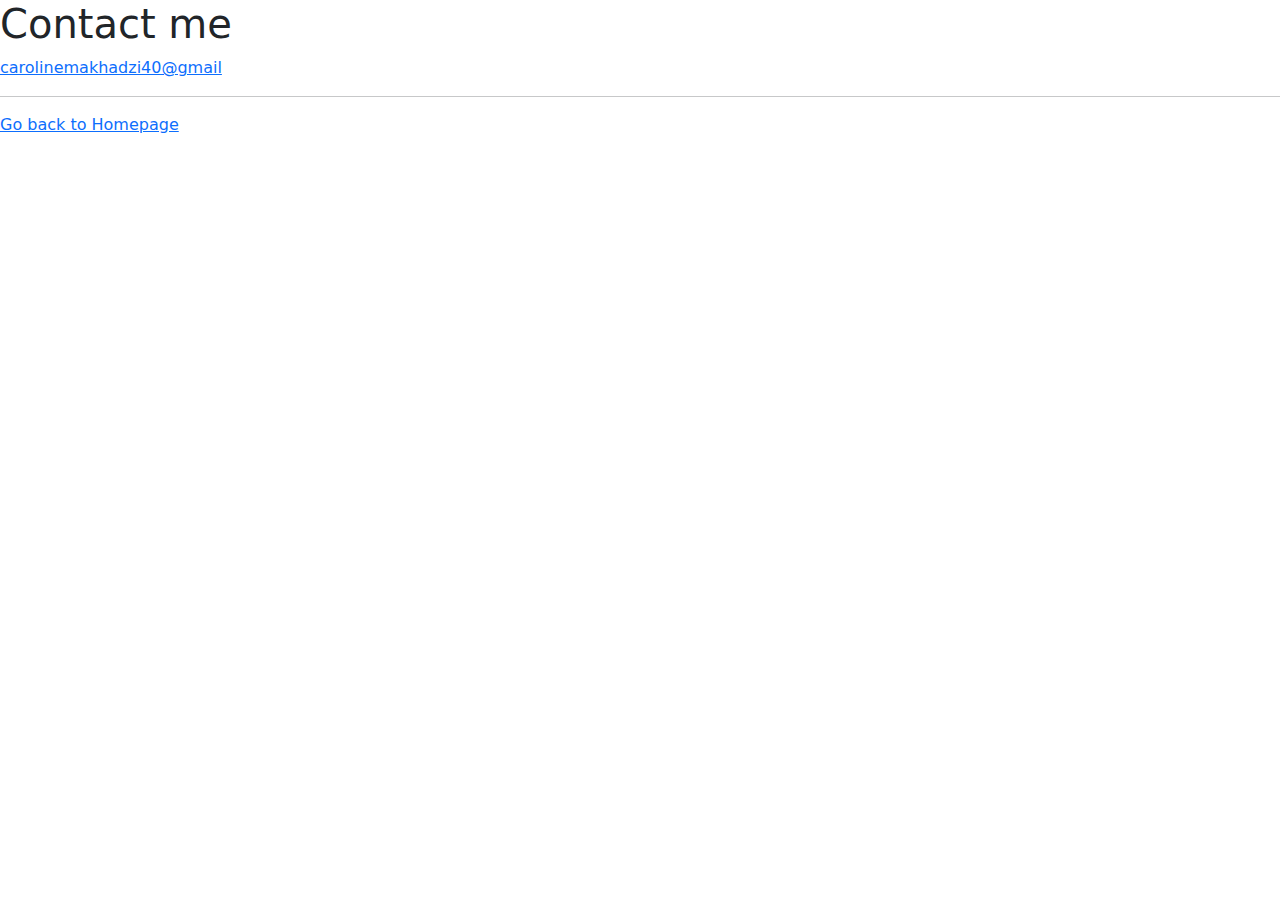
==== contact.html @ c37e1b16 "added some basic html and 3 pages" ====
<!DOCTYPE html>
<html lang="en">
  <head>
    <meta charset="UTF-8" />
    <meta name="viewport" content="width=device-width, initial-scale=1.0" />
    <title>Croissant</title>
    <link
      href="https://cdn.jsdelivr.net/npm/bootstrap@5.3.3/dist/css/bootstrap.min.css"
      rel="stylesheet"
      integrity="sha384-QWTKZyjpPEjISv5WaRU9OFeRpok6YctnYmDr5pNlyT2bRjXh0JMhjY6hW+ALEwIH"
      crossorigin="anonymous"
    />
  </head>
  <body>
    <h1>Contact me</h1>
    <a href="mailto:carolinemakhadzi40@gmail.com">carolinemakhadzi40@gmail</a>
    <hr />
    <a href="index.html"> Go back to Homepage</a>
  </body>
</html>
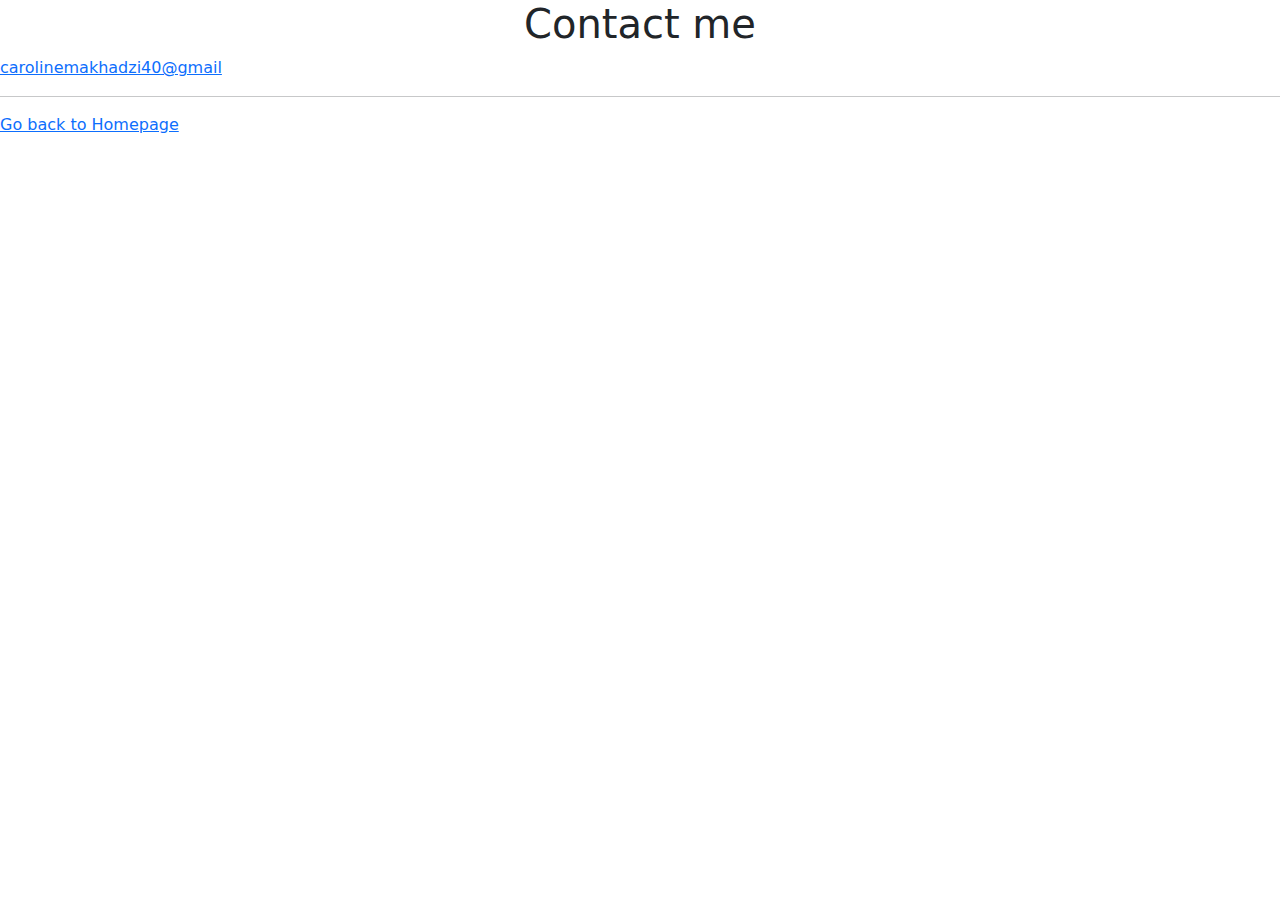
==== commit 55736a68: "added the css" ====
--- a/contact.html
+++ b/contact.html
@@ -12,7 +12,7 @@
     />
   </head>
   <body>
-    <h1>Contact me</h1>
+    <h1 class="'text-primary text-center">Contact me</h1>
     <a href="mailto:carolinemakhadzi40@gmail.com">carolinemakhadzi40@gmail</a>
     <hr />
     <a href="index.html"> Go back to Homepage</a>
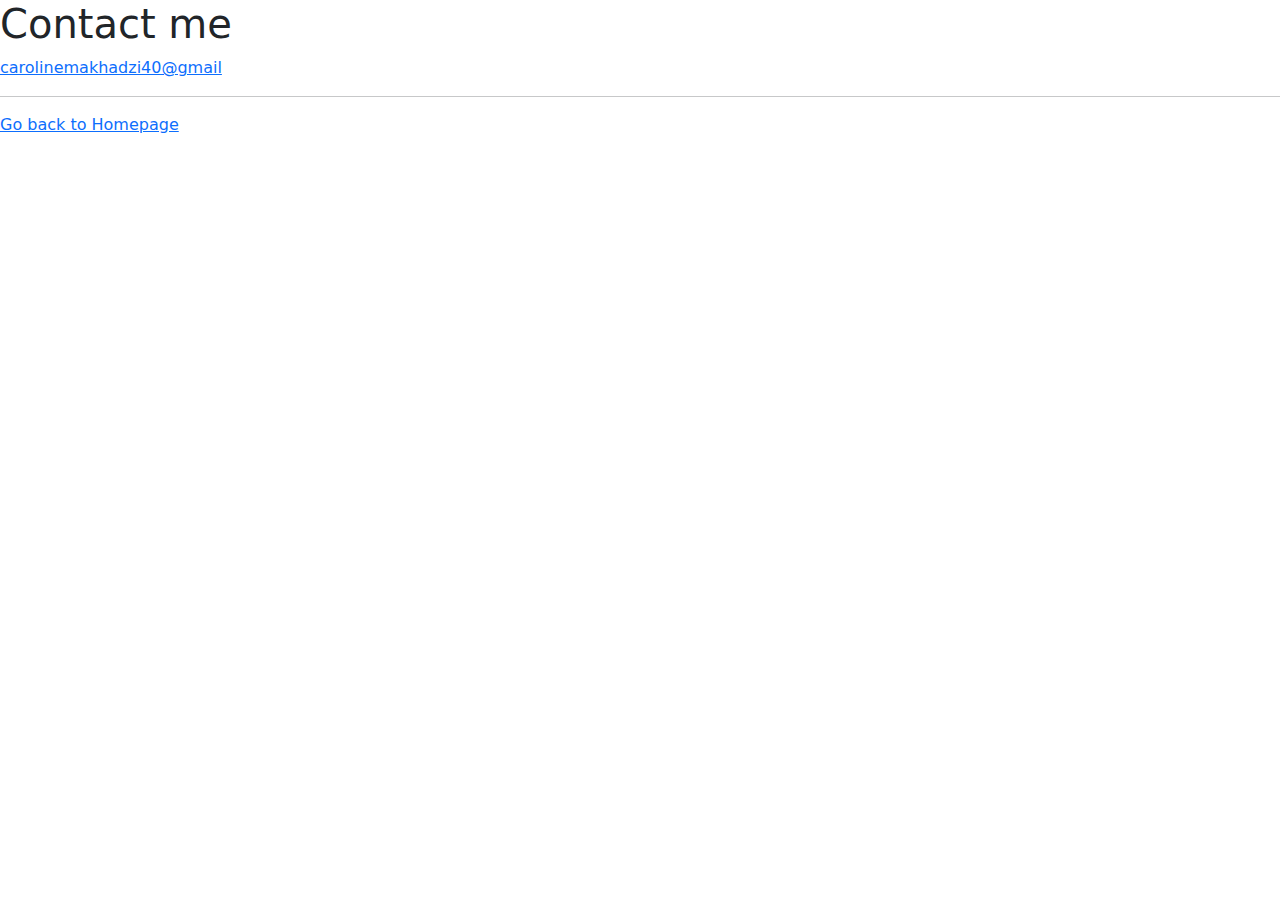
==== commit 91a1b585: "changed the css" ====
--- a/contact.html
+++ b/contact.html
@@ -4,6 +4,7 @@
     <meta charset="UTF-8" />
     <meta name="viewport" content="width=device-width, initial-scale=1.0" />
     <title>Croissant</title>
+    <link rel="stylesheet" href="src/style.css" />
     <link
       href="https://cdn.jsdelivr.net/npm/bootstrap@5.3.3/dist/css/bootstrap.min.css"
       rel="stylesheet"
@@ -12,7 +13,7 @@
     />
   </head>
   <body>
-    <h1 class="'text-primary text-center">Contact me</h1>
+    <h1>Contact me</h1>
     <a href="mailto:carolinemakhadzi40@gmail.com">carolinemakhadzi40@gmail</a>
     <hr />
     <a href="index.html"> Go back to Homepage</a>
--- a/src/style.css
+++ b/src/style.css
@@ -0,0 +1,10 @@
+:root {
+  --primary-color: blue;
+  --gradient: radial-gradient(blue;pink);
+}
+body {
+  background: var(--gradient);
+}
+h1 {
+  color: var(--secondary-color);
+}
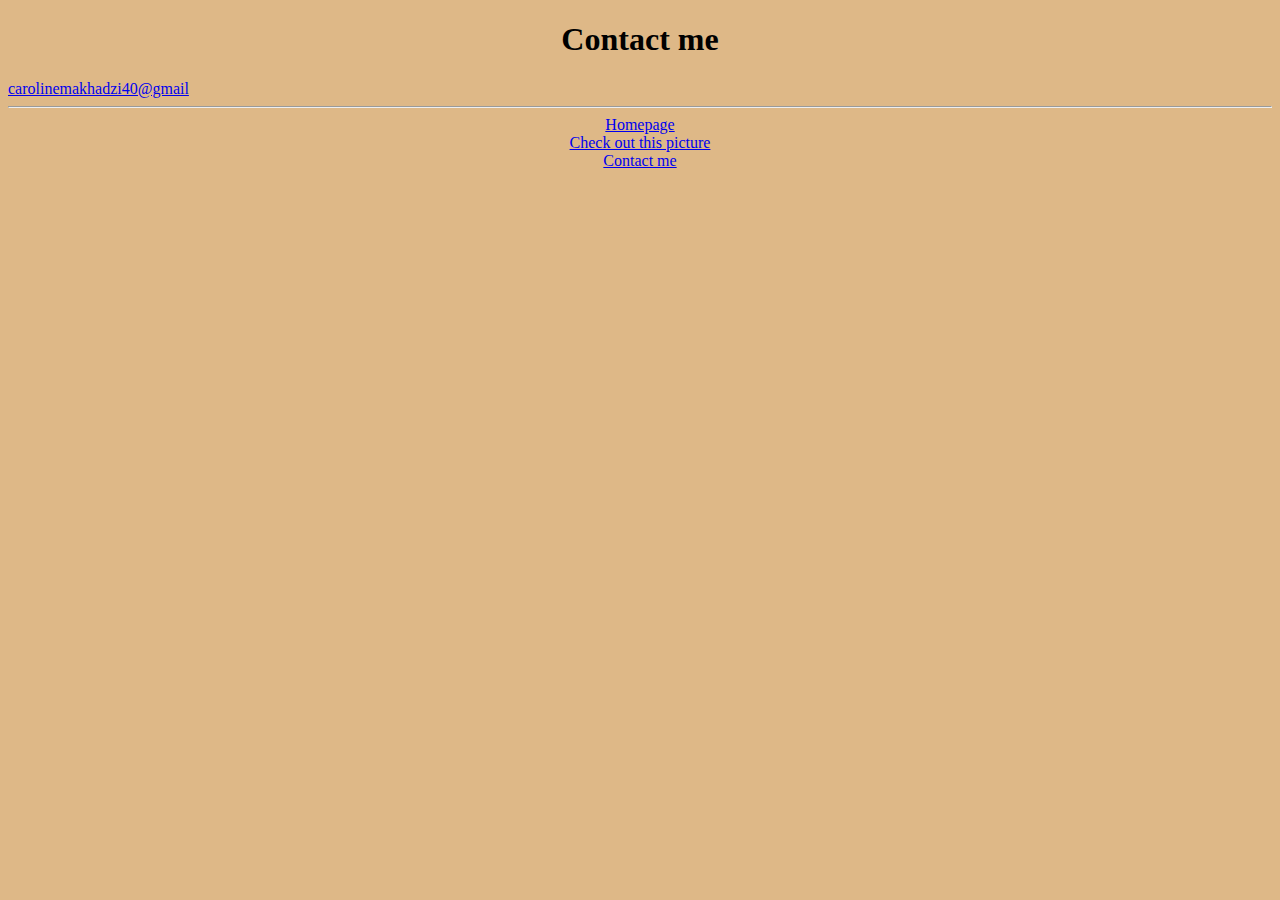
==== commit f9a14a16: "changed the links" ====
--- a/contact.html
+++ b/contact.html
@@ -5,17 +5,17 @@
     <meta name="viewport" content="width=device-width, initial-scale=1.0" />
     <title>Croissant</title>
     <link rel="stylesheet" href="src/style.css" />
-    <link
-      href="https://cdn.jsdelivr.net/npm/bootstrap@5.3.3/dist/css/bootstrap.min.css"
-      rel="stylesheet"
-      integrity="sha384-QWTKZyjpPEjISv5WaRU9OFeRpok6YctnYmDr5pNlyT2bRjXh0JMhjY6hW+ALEwIH"
-      crossorigin="anonymous"
-    />
   </head>
   <body>
     <h1>Contact me</h1>
     <a href="mailto:carolinemakhadzi40@gmail.com">carolinemakhadzi40@gmail</a>
     <hr />
-    <a href="index.html"> Go back to Homepage</a>
+    <footer>
+      <a href="/">Homepage</a>
+      <br />
+      <a href="/photo.html">Check out this picture</a>
+      <br />
+      <a href="/contact.html">Contact me</a>
+    </footer>
   </body>
 </html>
--- a/src/style.css
+++ b/src/style.css
@@ -1,10 +1,14 @@
-:root {
-  --primary-color: blue;
-  --gradient: radial-gradient(blue;pink);
+body {
+  background: burlywood;
 }
-body {
-  background: var(--gradient);
+h1,
+p,
+footer {
+  text-align: center;
 }
-h1 {
-  color: var(--secondary-color);
+
+.croissant-photo {
+  border-radius: 10px;
+  display: block;
+  margin: 30px auto;
 }
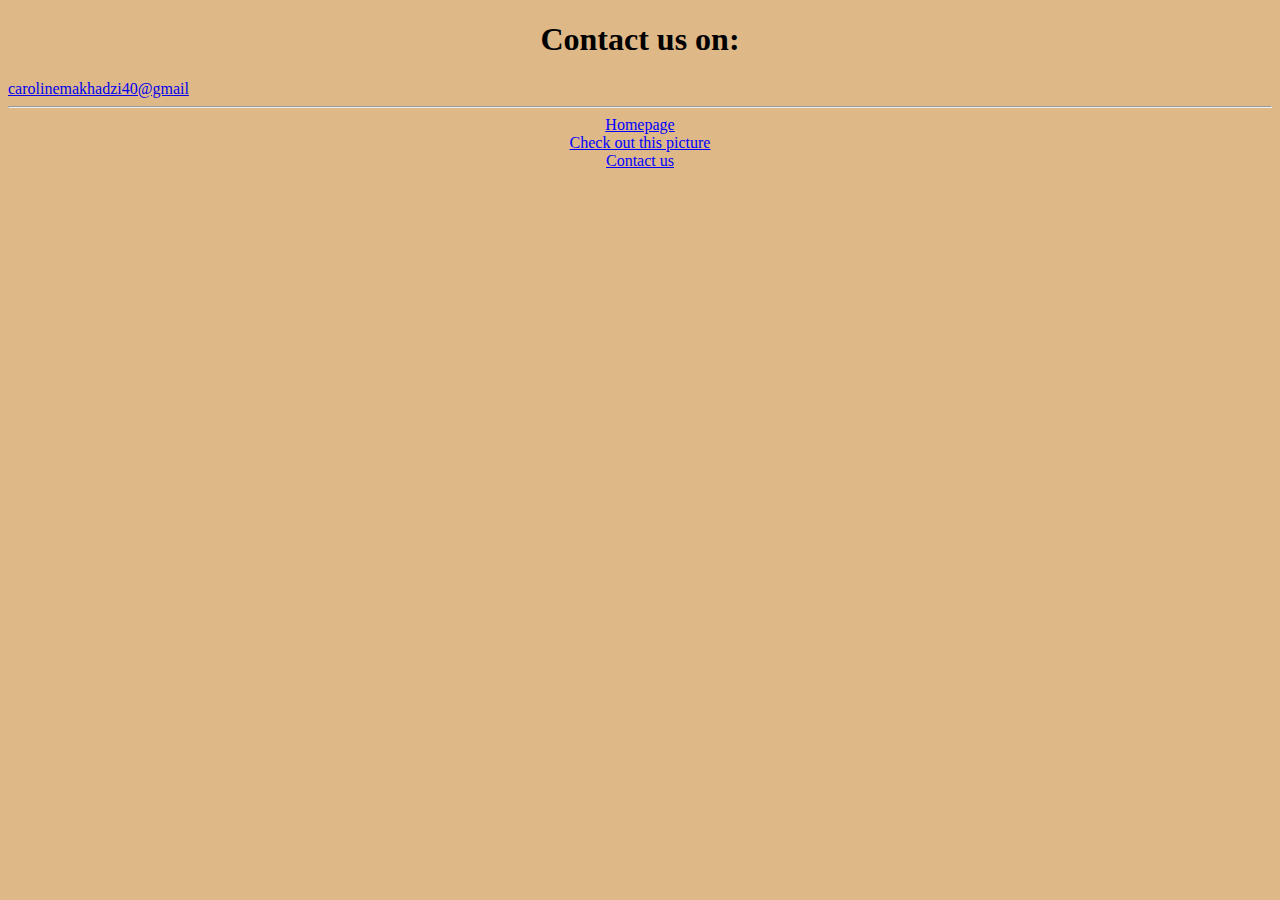
==== commit 87cb98c2: "insert the SEO  tittles" ====
--- a/contact.html
+++ b/contact.html
@@ -3,19 +3,27 @@
   <head>
     <meta charset="UTF-8" />
     <meta name="viewport" content="width=device-width, initial-scale=1.0" />
-    <title>Croissant</title>
-    <link rel="stylesheet" href="src/style.css" />
+    <title>Croissant:Contact us</title>
+    <link rel="stylesheet" href="/src/style.css" />
+    <meta
+      name="description"
+      content="Contact croissant to learn more about the croissants"
+    />
   </head>
   <body>
-    <h1>Contact me</h1>
-    <a href="mailto:carolinemakhadzi40@gmail.com">carolinemakhadzi40@gmail</a>
+    <h1>Contact us on:</h1>
+    <a href="mailto:carolinemakhadzi40@gmail.com" tittle="email us"
+      >carolinemakhadzi40@gmail</a
+    >
     <hr />
     <footer>
-      <a href="/">Homepage</a>
+      <a href="/" tittle="Home">Homepage</a>
       <br />
-      <a href="/photo.html">Check out this picture</a>
+      <a href="/photo.html" tittle="A picture of a croissant"
+        >Check out this picture</a
+      >
       <br />
-      <a href="/contact.html">Contact me</a>
+      <a href="/contact.html" tittle="Contact us">Contact us</a>
     </footer>
   </body>
 </html>
--- a/src/style.css
+++ b/src/style.css
@@ -1,6 +1,7 @@
 body {
   background: burlywood;
 }
+
 h1,
 p,
 footer {
@@ -12,3 +13,7 @@
   display: block;
   margin: 30px auto;
 }
+
+footer a {
+  color: blue;
+}
